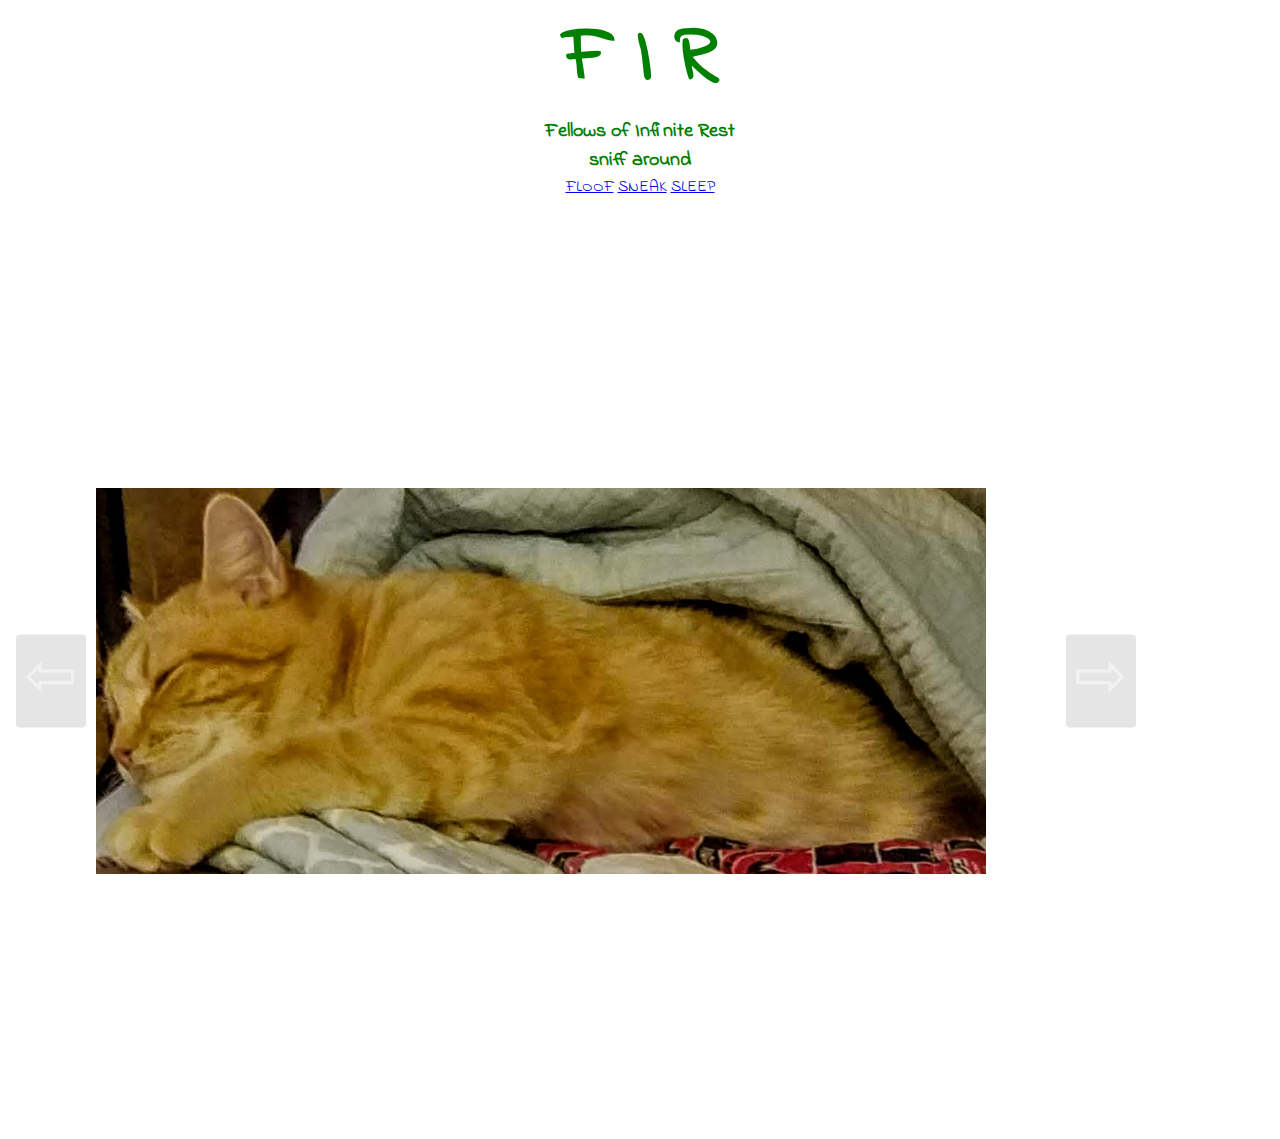
==== sleep.html @ a5c3cc69 "added final two sections and adjusted carousel spacing" ====
<!DOCTYPE html>
<html lang="en">
<head>
	<meta charset="UTF-8">
	<meta http-equiv="X-UA-Compatible" content="IE=edge">
	<meta name="viewport" content=
		"width=device-width, initial-scale=1.0">
	<title>
		Fellows of Infinite Rest
	</title>
	<!--Style CSS-->
	<link rel="stylesheet" href="style.css">
	<script src="script.js" defer></script>
</head>

<body>
	<header>
		<h1>F I R</h1>
		<h6>Fellows of Infinite Rest</h6>
		<h6>sniff around</h6>
		<nav>
			<a href="index.html">FLOOF</a>
			<a href="sneak.html">SNEAK</a>
			<a href="sleep.html">SLEEP</a>
		</nav>
	</header>
  <section aria-label="Where the Glamour Happens" class="display">
		<div class="carousel" data-carousel>
			<button class="carousel-button prev" data-carousel-button="prev">&#8678;</button>
			<button class="carousel-button next" data-carousel-button="next">&#8680;</button>
			<ul data-slides>
				<li class="slide" data-active>
					<img src="./sleep/sleep1.jpg" alt="Burrito Bellz"/>
				</li>
				<li class="slide">
					<img src="./sleep/sleep2.jpg" alt="Chasing lazers is hard work"/>
				</li>
				<li class="slide">
					<img src="./sleep/sleep3.jpg" alt="Oh no! What time is it?"/>
				</li>
				<li class="slide">
					<img src="./sleep/sleep4.jpg" alt="Infinite Rest"/>
				</li>
				<li class="slide">
					<img src="./sleep/sleep5.jpg" alt="Nah - I'll just go back to sleep right here"/>
				</li>
			</ul>
		</div>
  </section>

</body>

</html>
---- style.css ----
@import url(
'https://fonts.googleapis.com/css2?family=Indie+Flower:wght@200;300;400;500;600;700&display=swap');

*, *::before, *::after {
	box-sizing: border-box;
	margin: 0;
	background-image: 'catground.png';
}

* {
	margin: 0;
	font-family: 'Indie Flower', sans-serif;
}

.carousel {
	margin-top: 2rem;
	width: 90vw;
	height: 100vh;
	position: relative;
}


.slide {
	position: absolute;
	inset: 0;
	opacity: 0;
	transition: 200ms opacity ease-in-out;
	transition-delay: 200ms;
}

.slide[data-active] {
	opacity: 1;
	z-index: 1;
	transition-delay: 0ms;
}

.slide > img {
	height: 100%;
	width: 100%;
	max-width: 80%;
	max-height: 100%;
	object-fit: contain;
	margin-left: 4rem;
	padding-left: 2rem;
}

.carousel-button {
	position: absolute;
	background: none;
	border: none;
	font-size: 4rem;
	top: 50%;
	z-index: 2;
	transform: translateY(-50%);
	color: rgba(255, 255, 255, .5);
	cursor: pointer;
	border-radius: .25rem;
	padding: 0 .5rem;
	background-color: rgba(0, 0, 0, .1);
}

.carousel-button:hover,
.carousel-button:focus {
	color: white;
	background-color: rgba(0, 0, 0, .2)
}

.carousel-button:focus {
	outline: 1px solid black;
}

.carousel-button.prev {
	left: 1rem;
}
.carousel-button.next {
	right: 1rem;
}

.carousel > ul, li {
	margin: 0;
	padding: 0;
	list-style: none;
}

body {
	margin: 0;
  display: flex;
	flex-direction: column;
	justify-content: center;
}

header {
  display: flex;
	flex-direction: column;
  justify-content: space-between;  
  align-items: center;
}

h1 {
	color: green;
	font-size: 80px;
	font-weight: bold;
	text-align: center;
}

h6 {
	color: green;
	font-size: 20px;
	font-weight: bold;
	text-align: center;
}
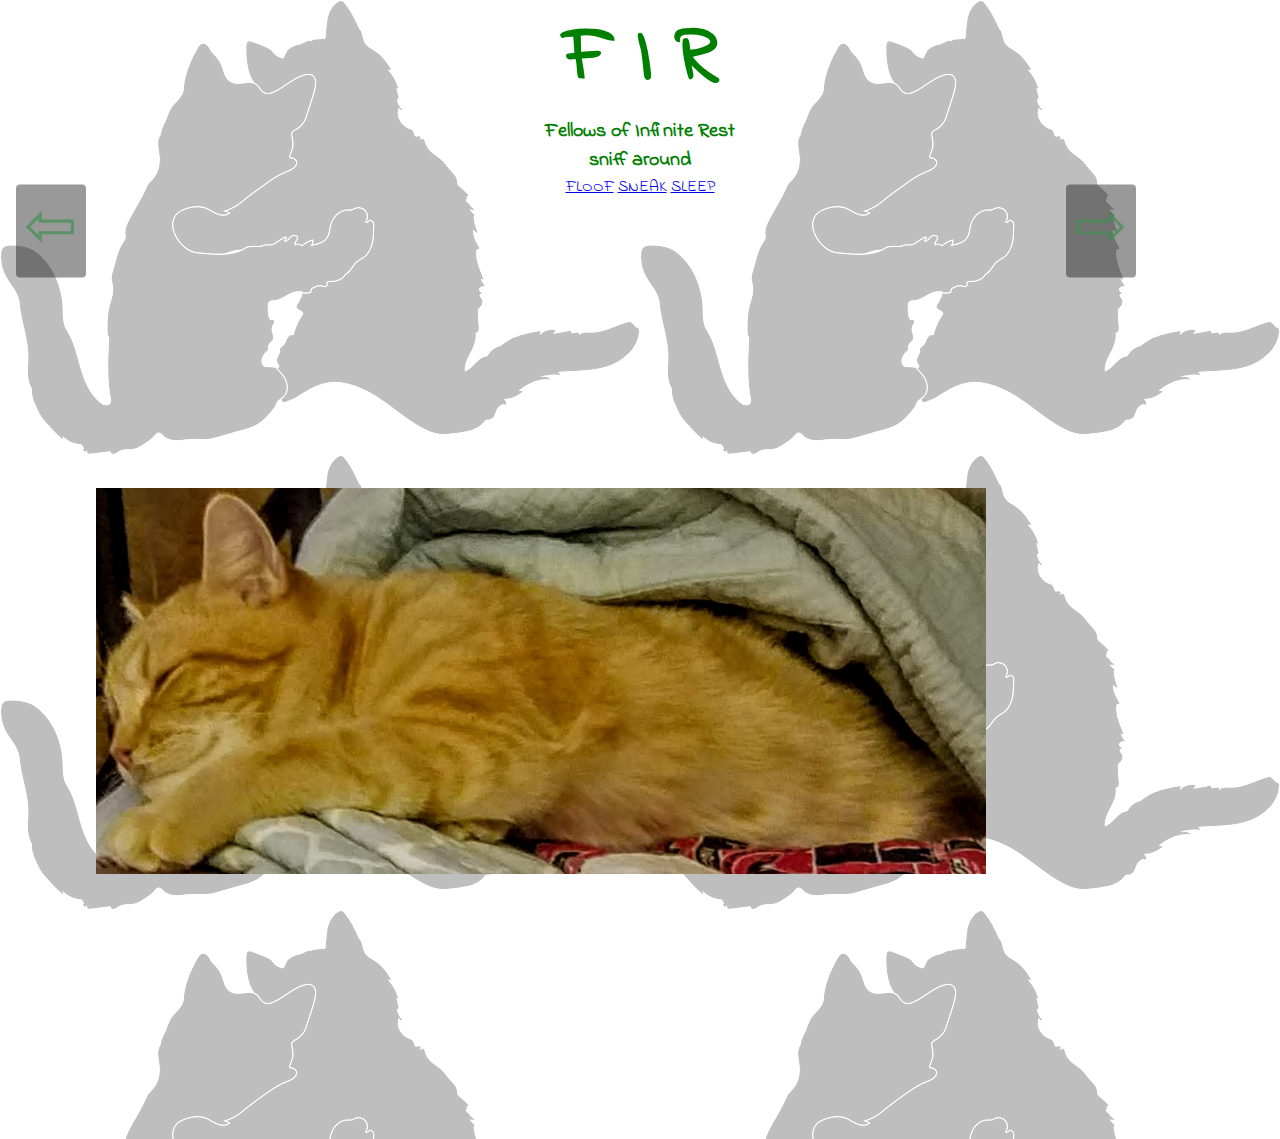
==== commit 4881fe47: "moved buttons to test out mobile" ====
--- a/sleep.html
+++ b/sleep.html
@@ -27,7 +27,7 @@
   <section aria-label="Where the Glamour Happens" class="display">
 		<div class="carousel" data-carousel>
 			<button class="carousel-button prev" data-carousel-button="prev">&#8678;</button>
-			<button class="carousel-button next" data-carousel-button="next">&#8680;</button>
+			
 			<ul data-slides>
 				<li class="slide" data-active>
 					<img src="./sleep/sleep1.jpg" alt="Burrito Bellz"/>
@@ -45,6 +45,7 @@
 					<img src="./sleep/sleep5.jpg" alt="Nah - I'll just go back to sleep right here"/>
 				</li>
 			</ul>
+			<button class="carousel-button next" data-carousel-button="next">&#8680;</button>
 		</div>
   </section>
 
--- a/style.css
+++ b/style.css
@@ -4,7 +4,6 @@
 *, *::before, *::after {
 	box-sizing: border-box;
 	margin: 0;
-	background-image: 'catground.png';
 }
 
 * {
@@ -49,19 +48,19 @@
 	background: none;
 	border: none;
 	font-size: 4rem;
-	top: 50%;
+	/* top: 50%; */
 	z-index: 2;
 	transform: translateY(-50%);
-	color: rgba(255, 255, 255, .5);
+	color: rgba(68, 142, 83, 0.705);
 	cursor: pointer;
 	border-radius: .25rem;
 	padding: 0 .5rem;
-	background-color: rgba(0, 0, 0, .1);
+	background-color: rgba(0, 0, 0, .4);
 }
 
 .carousel-button:hover,
 .carousel-button:focus {
-	color: white;
+	color: rgba(48, 154, 55, 0.861);
 	background-color: rgba(0, 0, 0, .2)
 }
 
@@ -87,6 +86,9 @@
   display: flex;
 	flex-direction: column;
 	justify-content: center;
+	background-image: url('catground.png');
+	background-repeat: repeat;
+	background-blend-mode: difference;
 }
 
 header {
